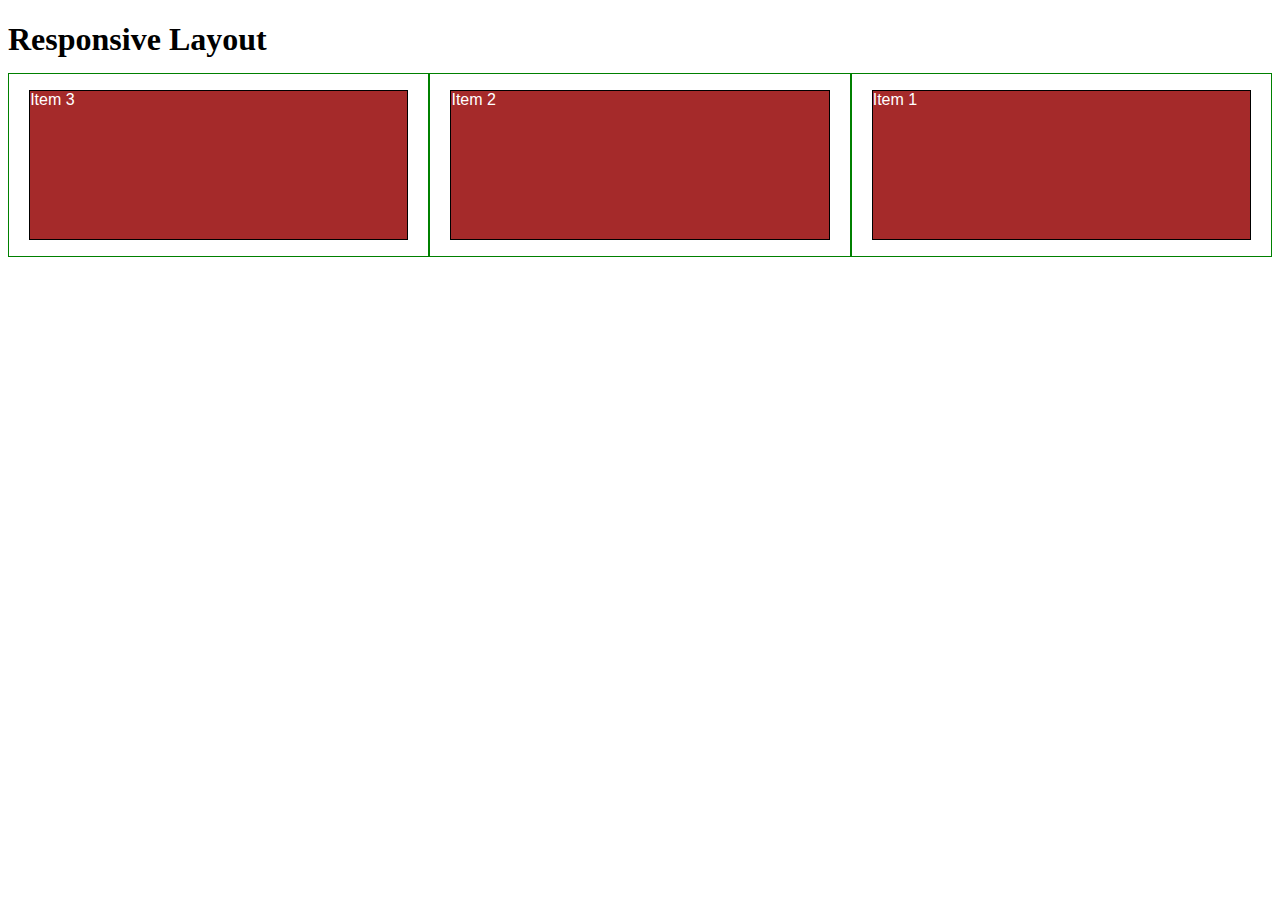
==== Coursera/index.html @ 7d003e29 "page" ====
<!DOCTYPE html>
<html>
<head>
<meta charset="utf-8">
<meta name="viewport" content="width=device-width, initial-scale=1">
<title>Responsive Layout</title>
<style>
/********** Base styles **********/
* {
  box-sizing: border-box;
}
h1 {
  margin-bottom: 15px;
}
p {
  position: relative;
  border: 1px solid black;
  background-color: #A52A2A;
  height: 150px;
  margin-left: 20px;
  margin-right: 20px;
  font-family: Helvetica;
  color: white;


}

/* Simple Responsive Framework. */
.row {
  width: 100%;

}
/********** Large devices only **********/
@media (min-width: 992px) {
  .col-lg-1, .col-lg-2, .col-lg-3 
  {float: right;
   
    border: 1px solid green;
  }
  .col-lg-1 {
    width: 33.33%;
  }
  .col-lg-2 {
    width: 33.33%;
  }
  .col-lg-3 {
    width: 33.33%;
  }
  
}
/********** Medium devices only **********/
@media (min-width: 768px) and (max-width: 991px) 
{
  .col-md-1, .col-md-2, .col-md-3
  {
   float: right;
   border: 1px solid green;
  }
  .col-md-1 {
    width: 50%;
  }
  .col-md-2 {
    width: 50%;
  }
  .col-md-3 {
    width: 100%;
  }
  
}

/********** Small devices only **********/
@media (max-width: 767px) 
{
  .col-sm-1, .col-sm-2, .col-sm-3
  {
   float: right;
   border: 1px solid green;
  }
  .col-sm-1 {
    width: 100%;
  }
  .col-sm-2 {
    width: 100%;
  }
  .col-sm-3 {
    width: 100%;
  }
  
}



</style>
</head>
<body>
<h1>Responsive Layout</h1>

<div class="row">
  <div class="col-lg-1 col-md-1 col-sm-1"><p>Item 1</p></div>
  <div class="col-lg-2 col-md-2 col-sm-2"><p>Item 2</p></div>
  <div class="col-lg-3 col-md-3 col-sm-3"><p>Item 3</p></div>

  
</div>

</body>
</html>
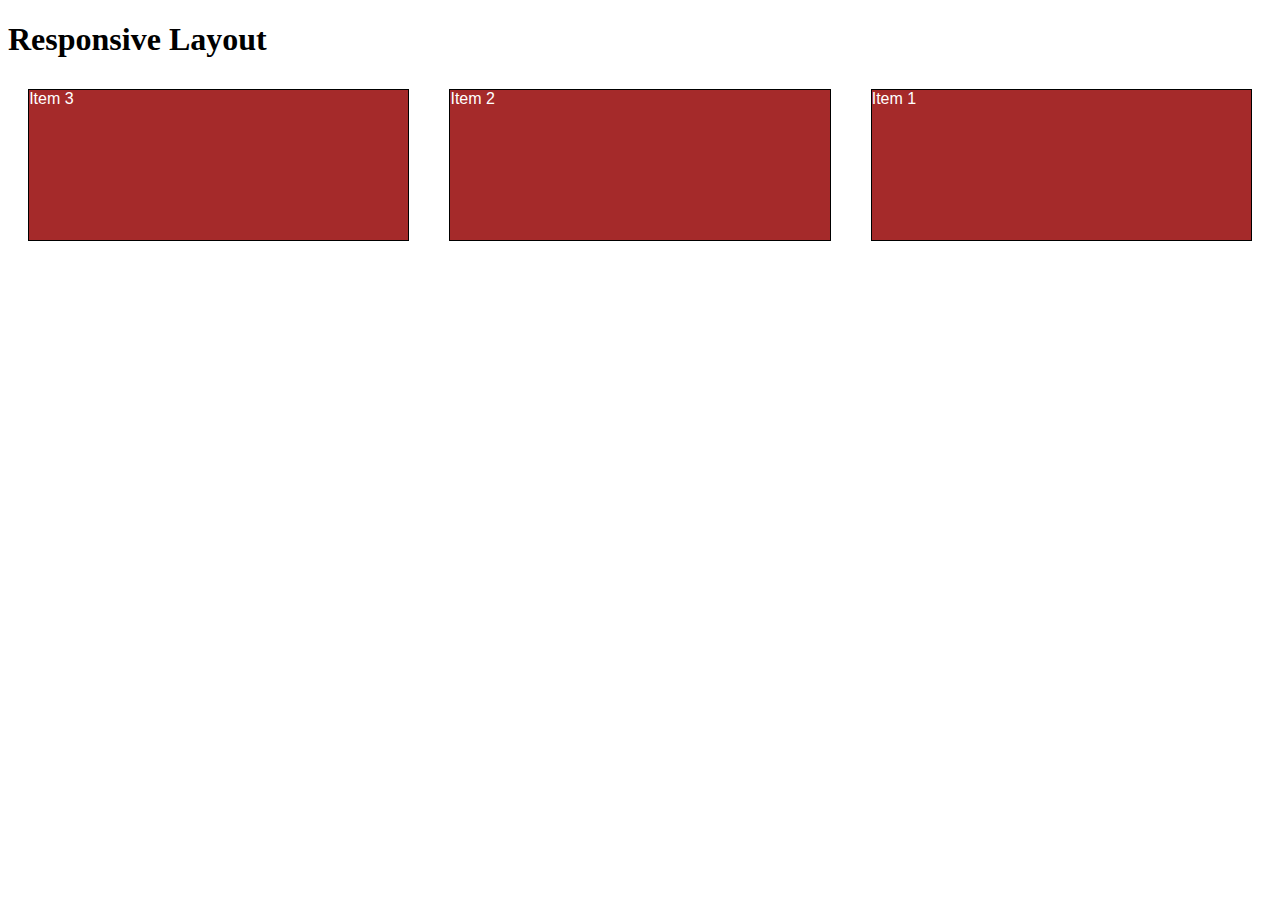
==== commit f9fdae10: "Page" ====
--- a/Coursera/index.html
+++ b/Coursera/index.html
@@ -4,93 +4,7 @@
 <meta charset="utf-8">
 <meta name="viewport" content="width=device-width, initial-scale=1">
 <title>Responsive Layout</title>
-<style>
-/********** Base styles **********/
-* {
-  box-sizing: border-box;
-}
-h1 {
-  margin-bottom: 15px;
-}
-p {
-  position: relative;
-  border: 1px solid black;
-  background-color: #A52A2A;
-  height: 150px;
-  margin-left: 20px;
-  margin-right: 20px;
-  font-family: Helvetica;
-  color: white;
-
-
-}
-
-/* Simple Responsive Framework. */
-.row {
-  width: 100%;
-
-}
-/********** Large devices only **********/
-@media (min-width: 992px) {
-  .col-lg-1, .col-lg-2, .col-lg-3 
-  {float: right;
-   
-    border: 1px solid green;
-  }
-  .col-lg-1 {
-    width: 33.33%;
-  }
-  .col-lg-2 {
-    width: 33.33%;
-  }
-  .col-lg-3 {
-    width: 33.33%;
-  }
-  
-}
-/********** Medium devices only **********/
-@media (min-width: 768px) and (max-width: 991px) 
-{
-  .col-md-1, .col-md-2, .col-md-3
-  {
-   float: right;
-   border: 1px solid green;
-  }
-  .col-md-1 {
-    width: 50%;
-  }
-  .col-md-2 {
-    width: 50%;
-  }
-  .col-md-3 {
-    width: 100%;
-  }
-  
-}
-
-/********** Small devices only **********/
-@media (max-width: 767px) 
-{
-  .col-sm-1, .col-sm-2, .col-sm-3
-  {
-   float: right;
-   border: 1px solid green;
-  }
-  .col-sm-1 {
-    width: 100%;
-  }
-  .col-sm-2 {
-    width: 100%;
-  }
-  .col-sm-3 {
-    width: 100%;
-  }
-  
-}
-
-
-
-</style>
+<link rel="stylesheet" type="text/css" href="style.css">
 </head>
 <body>
 <h1>Responsive Layout</h1>
--- a/Coursera/style.css
+++ b/Coursera/style.css
@@ -0,0 +1,87 @@
+<style>
+/********** Base styles **********/
+* {
+  box-sizing: border-box;
+}
+h1 {
+  margin-bottom: 15px;
+}
+p {
+  position: relative;
+  border: 1px solid black;
+  background-color: #A52A2A;
+  height: 150px;
+  margin-left: 20px;
+  margin-right: 20px;
+  font-family: Helvetica;
+  color: white;
+
+
+}
+
+/* Simple Responsive Framework. */
+.row {
+  width: 100%;
+
+}
+/********** Large devices only **********/
+@media (min-width: 992px) {
+  .col-lg-1, .col-lg-2, .col-lg-3 
+  {float: right;
+   
+    
+  }
+  .col-lg-1 {
+    width: 33.33%;
+  }
+  .col-lg-2 {
+    width: 33.33%;
+  }
+  .col-lg-3 {
+    width: 33.33%;
+  }
+  
+}
+/********** Medium devices only **********/
+@media (min-width: 768px) and (max-width: 991px) 
+{
+  .col-md-1, .col-md-2, .col-md-3
+  {
+   float: right;
+   
+  }
+  .col-md-1 {
+    width: 50%;
+  }
+  .col-md-2 {
+    width: 50%;
+  }
+  .col-md-3 {
+    width: 100%;
+  }
+  
+}
+
+/********** Small devices only **********/
+@media (max-width: 767px) 
+{
+  .col-sm-1, .col-sm-2, .col-sm-3
+  {
+   float: right;
+   
+  }
+  .col-sm-1 {
+    width: 100%;
+  }
+  .col-sm-2 {
+    width: 100%;
+  }
+  .col-sm-3 {
+    width: 100%;
+  }
+  
+}
+
+
+
+</style>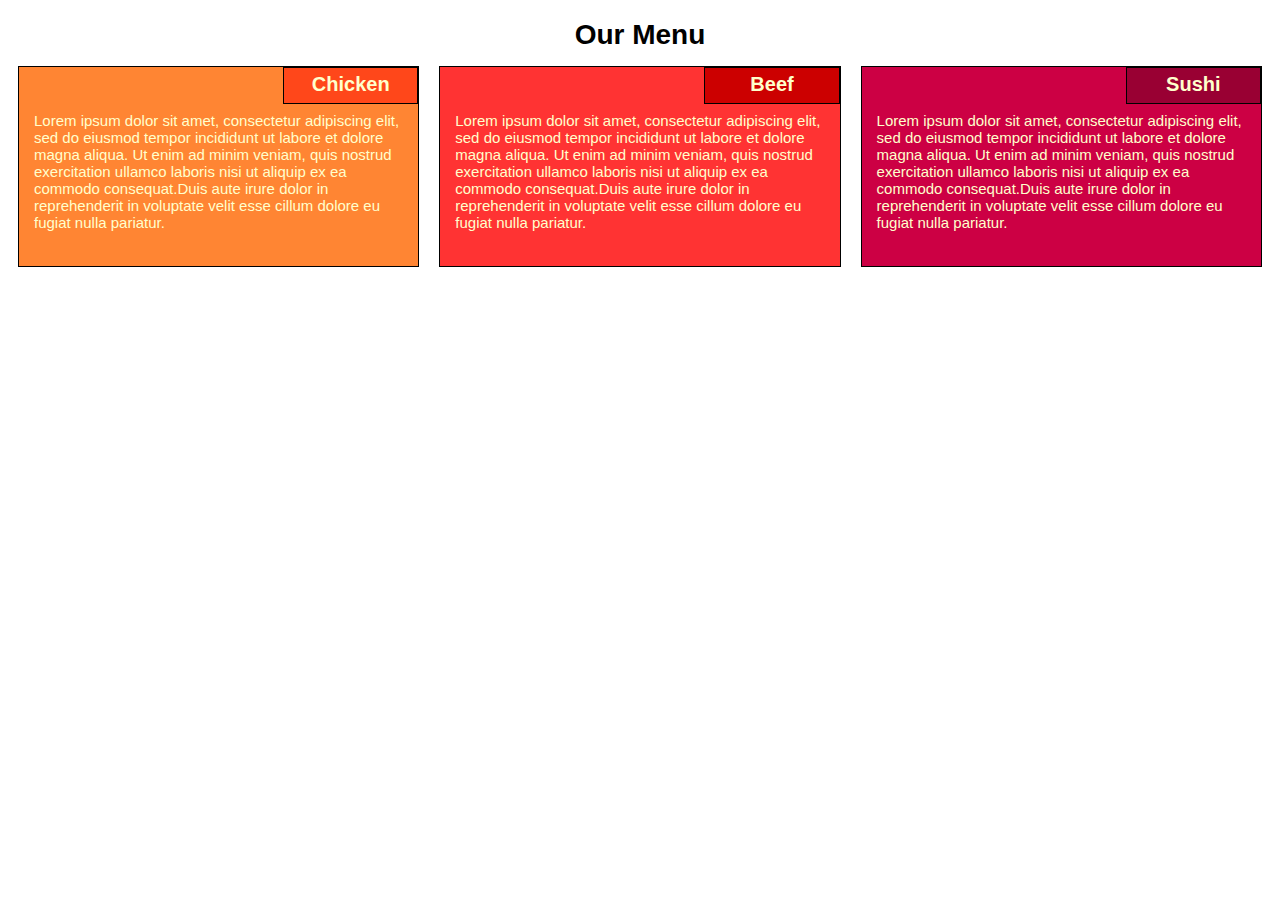
==== commit 852ee82f: "all" ====
--- a/Coursera/index.html
+++ b/Coursera/index.html
@@ -1,20 +1,42 @@
 <!DOCTYPE html>
 <html>
+
 <head>
 <meta charset="utf-8">
 <meta name="viewport" content="width=device-width, initial-scale=1">
-<title>Responsive Layout</title>
+<title>Assignment for Module 2</title>
 <link rel="stylesheet" type="text/css" href="style.css">
 </head>
+
+
 <body>
-<h1>Responsive Layout</h1>
+<h1> Our Menu </h1>
 
 <div class="row">
-  <div class="col-lg-1 col-md-1 col-sm-1"><p>Item 1</p></div>
-  <div class="col-lg-2 col-md-2 col-sm-2"><p>Item 2</p></div>
-  <div class="col-lg-3 col-md-3 col-sm-3"><p>Item 3</p></div>
+  <div class="col-lg-1 col-md-1 col-sm-1">
+  <section ><div class="p1">
+   <h2 class="Chicken">Chicken</h2>
+     <p>Lorem ipsum dolor sit amet, consectetur adipiscing elit, sed do eiusmod tempor incididunt ut labore et dolore magna aliqua. Ut enim ad minim veniam, quis nostrud exercitation ullamco laboris nisi ut aliquip ex ea commodo consequat.Duis aute irure dolor in reprehenderit in voluptate velit esse cillum dolore eu fugiat nulla pariatur.  </p>
+    </div>
+   </section> 
+  </div>
 
-  
+  <div class="col-lg-2 col-md-2 col-sm-2">
+  <section><div class="p2"> 
+    <h2 class="Beef">Beef</h2>
+     <p>Lorem ipsum dolor sit amet, consectetur adipiscing elit, sed do eiusmod tempor incididunt ut labore et dolore magna aliqua. Ut enim ad minim veniam, quis nostrud exercitation ullamco laboris nisi ut aliquip ex ea commodo consequat.Duis aute irure dolor in reprehenderit in voluptate velit esse cillum dolore eu fugiat nulla pariatur.  </p>
+    </div>
+  </section>
+  </div>
+
+  <div class="col-lg-3 col-md-3 col-sm-3">
+  <section ><div class="p3">
+    <h2 class="Sushi">Sushi</h2>
+     <p>Lorem ipsum dolor sit amet, consectetur adipiscing elit, sed do eiusmod tempor incididunt ut labore et dolore magna aliqua. Ut enim ad minim veniam, quis nostrud exercitation ullamco laboris nisi ut aliquip ex ea commodo consequat.Duis aute irure dolor in reprehenderit in voluptate velit esse cillum dolore eu fugiat nulla pariatur.</p>
+    </div>
+    </section>
+  </div>  
+ 
 </div>
 
 </body>
--- a/Coursera/style.css
+++ b/Coursera/style.css
@@ -2,21 +2,85 @@
 /********** Base styles **********/
 * {
   box-sizing: border-box;
+  font-family: Helvetica;
 }
 h1 {
   margin-bottom: 15px;
+  text-align: center;
+  font-family: Helvetica;
+  font-size: 1.75em;
 }
-p {
+
+h2{
+  position: relative;
+  top: 0px;
+  right: 0px;
+  margin:0px;
+  width:33.33%;
+  float: right;
+  text-align: center;
+  height: 30px;
+  font-size: 1.25em;
+  padding-top: 5px;
+  
+
+}
+
+section {
   position: relative;
   border: 1px solid black;
-  background-color: #A52A2A;
-  height: 150px;
-  margin-left: 20px;
-  margin-right: 20px;
+  margin-left: 10px;
+  margin-right: 10px;
+  margin-bottom: 20px;
   font-family: Helvetica;
-  color: white;
+  color: #ffffcc;
+  overflow: hidden;
+  margin-top: 0;
+  min-height: 130px;
+}
+
+p{
+  margin:0;
+  padding-top: 45px;
+  padding-right: 15px;
+  padding-left: 15px;
+  font-size: 15px;
+  padding-bottom: 35px;
+
+ }
 
 
+.Chicken{
+  background-color: #ff471a;
+  border: 1px solid black;
+  
+  
+
+}
+
+.Beef{
+  background-color: #cc0000;
+  border: 1px solid black;
+}  
+
+
+
+.Sushi {
+  background-color: #990033;
+  border: 1px solid black;
+
+  }
+
+.p1{
+  background-color: #ff8533;
+ }
+
+.p2{
+  background-color: #ff3333;
+}
+
+.p3{
+  background-color: #cc0044 ;
 }
 
 /* Simple Responsive Framework. */
@@ -27,7 +91,7 @@
 /********** Large devices only **********/
 @media (min-width: 992px) {
   .col-lg-1, .col-lg-2, .col-lg-3 
-  {float: right;
+  {float: left;
    
     
   }
@@ -47,7 +111,7 @@
 {
   .col-md-1, .col-md-2, .col-md-3
   {
-   float: right;
+   float: left;
    
   }
   .col-md-1 {
@@ -67,7 +131,7 @@
 {
   .col-sm-1, .col-sm-2, .col-sm-3
   {
-   float: right;
+   float: left;
    
   }
   .col-sm-1 {
